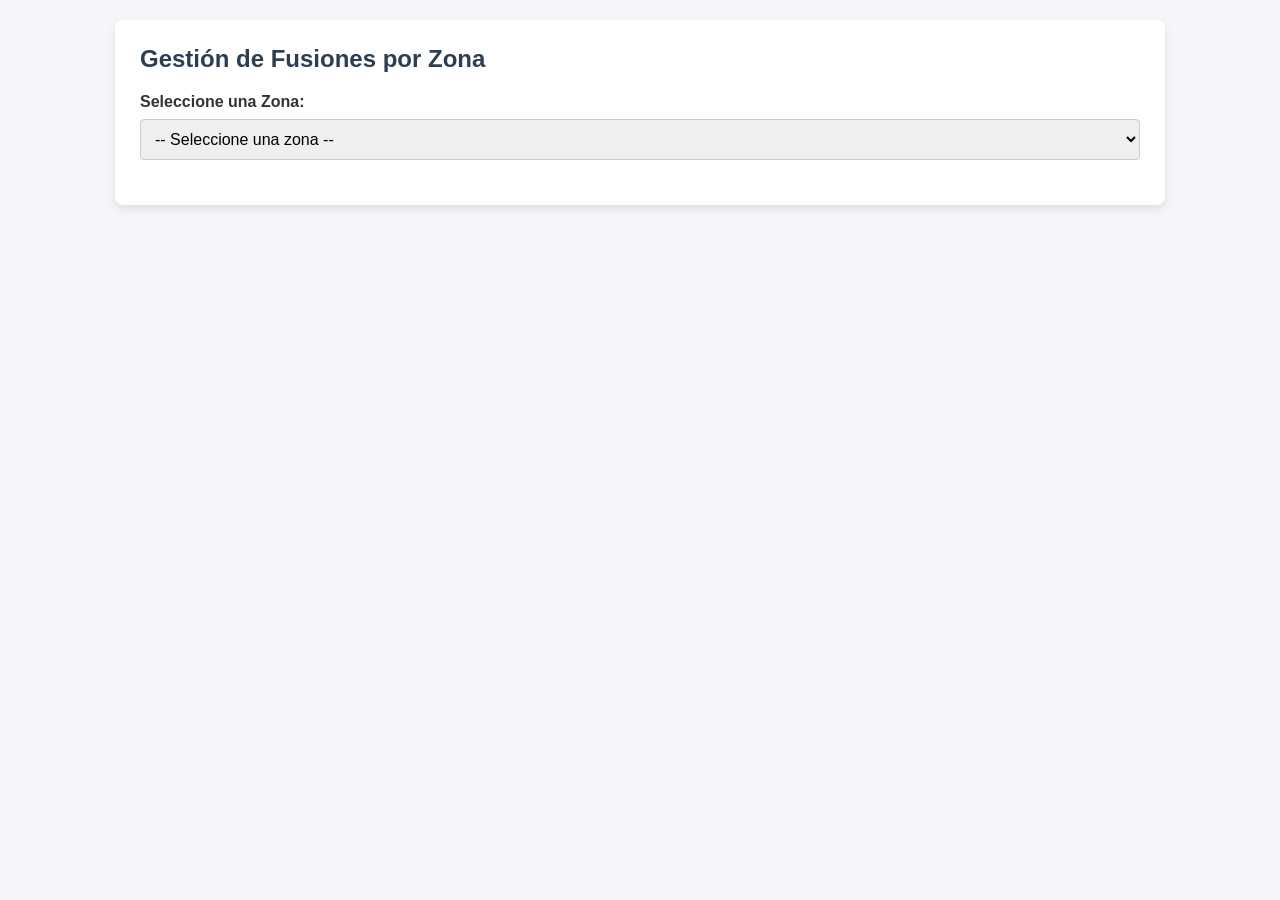
==== PLANTA INTERNA/index.html @ 2d10a82c "Create index.html" ====
<!DOCTYPE html>
<html lang="es">
<head>
    <meta charset="UTF-8">
    <meta name="viewport" content="width=device-width, initial-scale=1.0">
    <title>Gestión de Fusión de Fibras</title>
    <style>
        body {
            font-family: Arial, sans-serif;
            background-color: #f4f6f9;
            color: #333;
            margin: 0;
            padding: 20px;
        }
        .container {
            max-width: 1000px;
            margin: 0 auto;
            background: #ffffff;
            padding: 25px;
            border-radius: 8px;
            box-shadow: 0 4px 10px rgba(0,0,0,0.1);
        }
        h2 {
            margin-top: 0;
            color: #2c3e50;
        }
        .form-group {
            margin-bottom: 20px;
        }
        label {
            font-weight: bold;
            display: block;
            margin-bottom: 8px;
        }
        select {
            width: 100%;
            padding: 10px;
            border: 1px solid #ccc;
            border-radius: 4px;
            font-size: 16px;
        }
        table {
            width: 100%;
            border-collapse: collapse;
            margin-top: 15px;
        }
        th, td {
            border: 1px solid #ddd;
            padding: 12px;
            text-align: left;
            font-size: 14px;
        }
        th {
            background-color: #2c3e50;
            color: white;
        }
        tr:nth-child(even) {
            background-color: #f9f9f9;
        }
        .btn-edit {
            background-color: #3498db;
            color: white;
            border: none;
            padding: 6px 12px;
            border-radius: 4px;
            cursor: pointer;
            font-weight: bold;
        }
        .btn-edit:hover {
            background-color: #2980b9;
        }
        /* Estilos para las celdas de color pintadas */
        .color-badge {
            display: inline-block;
            padding: 4px 8px;
            border-radius: 4px;
            font-weight: bold;
            text-shadow: 0px 0px 2px rgba(0,0,0,0.3);
        }
    </style>
</head>
<body>

<div class="container">
    <h2>Gestión de Fusiones por Zona</h2>
    
    <div class="form-group">
        <label for="selectZona">Seleccione una Zona:</label>
        <select id="selectZona" onchange="mostrarDatosZona()">
            <option value="">-- Seleccione una zona --</option>
            <option value="zonaA">Zona A - Norte</option>
            <option value="zonaB">Zona B - Sur</option>
        </select>
    </div>

    <div id="resultadoContainer" style="display: none;">
        <h3 id="tituloZona"></h3>
        <table>
            <thead>
                <tr>
                    <th>Nro. de Caja</th>
                    <th>Hilo de Llegada</th>
                    <th>Hilo con que se fusiona (Color)</th>
                    <th>Estado de la Fibra</th>
                    <th>Código</th>
                    <th>Acción</th>
                </tr>
            </thead>
            <tbody id="tablaCuerpo">
                <!-- Los datos se inyectarán dinámicamente aquí -->
            </tbody>
        </table>
    </div>
</div>

<script>
    // Definición de los 12 colores estándar de fibra óptica con sus códigos HEX y color de texto adecuado
    const coloresFibra = [
        { nombre: "Azul", hex: "#0000FF", text: "#FFFFFF" },
        { nombre: "Naranja", hex: "#FF8000", text: "#000000" },
        { nombre: "Verde", hex: "#008000", text: "#FFFFFF" },
        { nombre: "Marrón", hex: "#804000", text: "#FFFFFF" },
        { nombre: "Gris", hex: "#808080", text: "#FFFFFF" },
        { nombre: "Blanco", hex: "#FFFFFF", text: "#000000" },
        { nombre: "Rojo", hex: "#FF0000", text: "#FFFFFF" },
        { nombre: "Negro", hex: "#000000", text: "#FFFFFF" },
        { nombre: "Amarillo", hex: "#FFFF00", text: "#000000" },
        { nombre: "Violeta", hex: "#800080", text: "#FFFFFF" },
        { nombre: "Rosado", hex: "#FFC0CB", text: "#000000" },
        { nombre: "Celeste", hex: "#00FFFF", text: "#000000" }
    ];

    // Datos simulados por zona (puedes conectarlo a Firebase o tu base de datos)
    const baseDatosZonas = {
        zonaA: [
            { caja: "Caja 01", hiloLlegada: "Hilo 1", colorFusionIndex: 0, estado: "Activo", codigo: "COD-001" },
            { caja: "Caja 01", hiloLlegada: "Hilo 2", colorFusionIndex: 2, estado: "Activo", codigo: "COD-002" },
            { caja: "Caja 02", hiloLlegada: "Hilo 1", colorFusionIndex: 4, estado: "Libre", codigo: "COD-003" }
        ],
        zonaB: [
            { caja: "Caja 05", hiloLlegada: "Hilo 1", colorFusionIndex: 1, estado: "Activo", codigo: "COD-004" },
            { caja: "Caja 06", hiloLlegada: "Hilo 3", colorFusionIndex: 6, estado: "Mantenimiento", codigo: "COD-005" }
        ]
    };

    function mostrarDatosZona() {
        const zonaSelect = document.getElementById("selectZona").value;
        const container = document.getElementById("resultadoContainer");
        const tbody = document.getElementById("tablaCuerpo");
        const tituloZona = document.getElementById("tituloZona");
        
        tbody.innerHTML = "";

        if (!zonaSelect) {
            container.style.display = "none";
            return;
        }

        container.style.display = "block";
        tituloZona.innerText = "Registros de la " + document.getElementById("selectZona").selectedOptions[0].text;

        const datos = baseDatosZonas[zonaSelect] || [];

        if (datos.length === 0) {
            tbody.innerHTML = `<tr><td colspan="6" style="text-align: center;">No hay registros para esta zona.</td></tr>`;
            return;
        }

        datos.forEach((item, index) => {
            const colorInfo = coloresFibra[item.colorFusionIndex];
            
            // Creamos la etiqueta pintada con el color correspondiente (sin texto plano aburrido)
            const spanColor = `<span class="color-badge" style="background-color: ${colorInfo.hex}; color: ${colorInfo.text};">${colorInfo.nombre}</span>`;

            const fila = `
                <tr>
                    <td>${item.caja}</td>
                    <td>${item.hiloLlegada}</td>
                    <td>${spanColor}</td>
                    <td>${item.estado}</td>
                    <td>${item.codigo}</td>
                    <td><button class="btn-edit" onclick="editarRegistro('${zonaSelect}', ${index})">Editar</button></td>
                </tr>
            `;
            tbody.innerHTML += fila;
        });
    }

    function editarRegistro(zona, index) {
        alert(`Modificar registro ${index + 1} de la ${zona}. Aquí puedes abrir un modal o formulario de edición.`);
    }
</script>

</body>
</html>
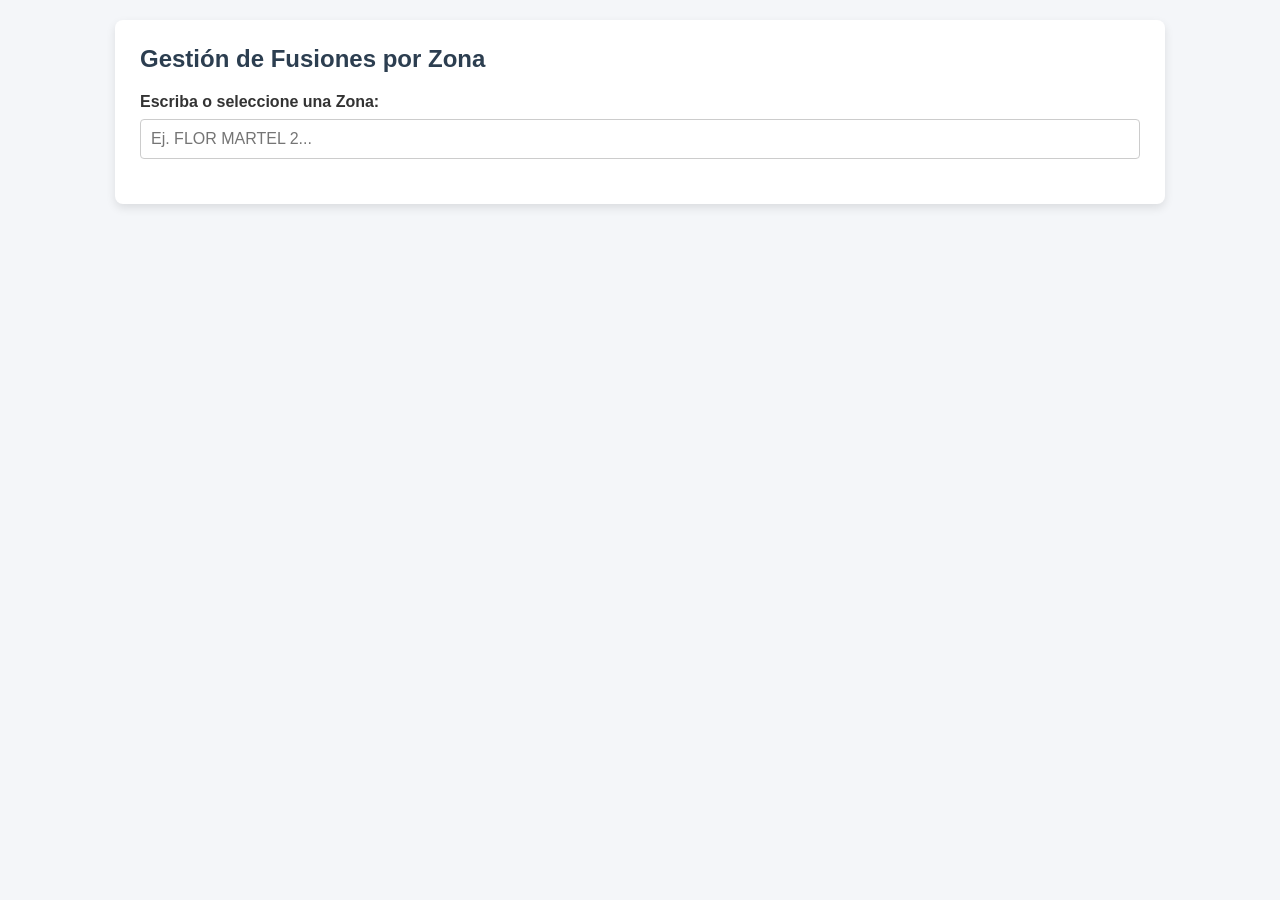
==== commit e66e87ad: "Update index.html" ====
--- a/PLANTA INTERNA/index.html
+++ b/PLANTA INTERNA/index.html
@@ -3,7 +3,7 @@
 <head>
     <meta charset="UTF-8">
     <meta name="viewport" content="width=device-width, initial-scale=1.0">
-    <title>Gestión de Fusión de Fibras</title>
+    <title>Gestión de Fusiones - Planta Interna</title>
     <style>
         body {
             font-family: Arial, sans-serif;
@@ -32,12 +32,13 @@
             display: block;
             margin-bottom: 8px;
         }
-        select {
+        input[type="text"] {
             width: 100%;
             padding: 10px;
             border: 1px solid #ccc;
             border-radius: 4px;
             font-size: 16px;
+            box-sizing: border-box;
         }
         table {
             width: 100%;
@@ -69,7 +70,6 @@
         .btn-edit:hover {
             background-color: #2980b9;
         }
-        /* Estilos para las celdas de color pintadas */
         .color-badge {
             display: inline-block;
             padding: 4px 8px;
@@ -85,12 +85,56 @@
     <h2>Gestión de Fusiones por Zona</h2>
     
     <div class="form-group">
-        <label for="selectZona">Seleccione una Zona:</label>
-        <select id="selectZona" onchange="mostrarDatosZona()">
-            <option value="">-- Seleccione una zona --</option>
-            <option value="zonaA">Zona A - Norte</option>
-            <option value="zonaB">Zona B - Sur</option>
-        </select>
+        <label for="inputZona">Escriba o seleccione una Zona:</label>
+        <input type="text" id="inputZona" list="listaZonas" placeholder="Ej. FLOR MARTEL 2..." oninput="mostrarDatosZona()">
+        <datalist id="listaZonas">
+            <option value="FLOR MARTEL 2">
+            <option value="MOLINA 1">
+            <option value="TREBOL">
+            <option value="CORINTHIOS 3">
+            <option value="BURGOS">
+            <option value="VILLA ESPERANZA 2">
+            <option value="JAZMINES 1">
+            <option value="SINCHI ROCA">
+            <option value="LOS ANGELES">
+            <option value="VILLA ESPERANZA 1">
+            <option value="CLAVELES">
+            <option value="MOLINA 2">
+            <option value="R28">
+            <option value="PEDREGALITO 3">
+            <option value="VALLE 2">
+            <option value="CORINTHIOS 2">
+            <option value="VALLE 1">
+            <option value="PEDREGAL BAJO">
+            <option value="PALOMAR 2">
+            <option value="FLOR MARTEL 1">
+            <option value="PALOMAR 1">
+            <option value="CORINTHIOS">
+            <option value="BELLA VISTA">
+            <option value="PARADITA">
+            <option value="PEDREGALITO 2">
+            <option value="LOMAS ALTAS 2">
+            <option value="LOMAS BAJAS 2">
+            <option value="LOMAS BAJAS">
+            <option value="PEDREGALITO 1">
+            <option value="LOMAS ALTAS">
+            <option value="VALLE SAGRADO 3">
+            <option value="COLINA 2">
+            <option value="VALLE SAGRADO 1">
+            <option value="ALAMO 2 (A2)">
+            <option value="ALAMO 3 (A3)">
+            <option value="JAZMINES 2">
+            <option value="ALAMO 5 (A5)">
+            <option value="ALAMO 1">
+            <option value="COLINA 1">
+            <option value="VALLE SAGRADO 2">
+            <option value="ALAMO 4 (A4)">
+            <option value="VALLE SAGRADO 6">
+            <option value="COLINA 3">
+            <option value="VALLE SAGRADO 4">
+            <option value="VALLE SAGRADO 5">
+            <option value="AVICOP">
+        </datalist>
     </div>
 
     <div id="resultadoContainer" style="display: none;">
@@ -107,14 +151,14 @@
                 </tr>
             </thead>
             <tbody id="tablaCuerpo">
-                <!-- Los datos se inyectarán dinámicamente aquí -->
+                <!-- Se llena dinámicamente -->
             </tbody>
         </table>
     </div>
 </div>
 
 <script>
-    // Definición de los 12 colores estándar de fibra óptica con sus códigos HEX y color de texto adecuado
+    // Los 12 colores estándar de fibra óptica
     const coloresFibra = [
         { nombre: "Azul", hex: "#0000FF", text: "#FFFFFF" },
         { nombre: "Naranja", hex: "#FF8000", text: "#000000" },
@@ -130,64 +174,62 @@
         { nombre: "Celeste", hex: "#00FFFF", text: "#000000" }
     ];
 
-    // Datos simulados por zona (puedes conectarlo a Firebase o tu base de datos)
-    const baseDatosZonas = {
-        zonaA: [
-            { caja: "Caja 01", hiloLlegada: "Hilo 1", colorFusionIndex: 0, estado: "Activo", codigo: "COD-001" },
-            { caja: "Caja 01", hiloLlegada: "Hilo 2", colorFusionIndex: 2, estado: "Activo", codigo: "COD-002" },
-            { caja: "Caja 02", hiloLlegada: "Hilo 1", colorFusionIndex: 4, estado: "Libre", codigo: "COD-003" }
-        ],
-        zonaB: [
-            { caja: "Caja 05", hiloLlegada: "Hilo 1", colorFusionIndex: 1, estado: "Activo", codigo: "COD-004" },
-            { caja: "Caja 06", hiloLlegada: "Hilo 3", colorFusionIndex: 6, estado: "Mantenimiento", codigo: "COD-005" }
-        ]
-    };
+    // Obtener lista completa de zonas desde el datalist
+    function obtenerZonasValidas() {
+        const options = document.querySelectorAll('#listaZonas option');
+        const zonas = [];
+        options.forEach(opt => zonas.push(opt.value));
+        return zonas;
+    }
 
     function mostrarDatosZona() {
-        const zonaSelect = document.getElementById("selectZona").value;
+        const zonaInput = document.getElementById("inputZona").value.trim().toUpperCase();
         const container = document.getElementById("resultadoContainer");
         const tbody = document.getElementById("tablaCuerpo");
         const tituloZona = document.getElementById("tituloZona");
         
         tbody.innerHTML = "";
 
-        if (!zonaSelect) {
+        const zonasValidas = obtenerZonasValidas();
+
+        if (!zonasValidas.includes(zonaInput)) {
             container.style.display = "none";
             return;
         }
 
         container.style.display = "block";
-        tituloZona.innerText = "Registros de la " + document.getElementById("selectZona").selectedOptions[0].text;
-
-        const datos = baseDatosZonas[zonaSelect] || [];
-
-        if (datos.length === 0) {
-            tbody.innerHTML = `<tr><td colspan="6" style="text-align: center;">No hay registros para esta zona.</td></tr>`;
-            return;
-        }
-
-        datos.forEach((item, index) => {
-            const colorInfo = coloresFibra[item.colorFusionIndex];
+        tituloZona.innerText = "Registros de la Zona: " + zonaInput;
+
+        // Generar 16 cajas ordenadas del 01 al 16 sin repetir
+        for (let i = 1; i <= 16; i++) {
+            let numeroCajaStr = i < 10 ? "Caja 0" + i : "Caja " + i;
             
-            // Creamos la etiqueta pintada con el color correspondiente (sin texto plano aburrido)
-            const spanColor = `<span class="color-badge" style="background-color: ${colorInfo.hex}; color: ${colorInfo.text};">${colorInfo.nombre}</span>`;
+            // Asignación de colores de ejemplo (puedes cambiarlo luego con base de datos)
+            let colorLlegadaIndex = (i - 1) % 12;
+            let colorFusionIndex = (i + 2) % 12;
+
+            const colorLlegadaInfo = coloresFibra[colorLlegadaIndex];
+            const colorFusionInfo = coloresFibra[colorFusionIndex];
+
+            const spanLlegada = `<span class="color-badge" style="background-color: ${colorLlegadaInfo.hex}; color: ${colorLlegadaInfo.text};">Hilo ${i} (${colorLlegadaInfo.nombre})</span>`;
+            const spanFusion = `<span class="color-badge" style="background-color: ${colorFusionInfo.hex}; color: ${colorFusionInfo.text};">${colorFusionInfo.nombre}</span>`;
 
             const fila = `
                 <tr>
-                    <td>${item.caja}</td>
-                    <td>${item.hiloLlegada}</td>
-                    <td>${spanColor}</td>
-                    <td>${item.estado}</td>
-                    <td>${item.codigo}</td>
-                    <td><button class="btn-edit" onclick="editarRegistro('${zonaSelect}', ${index})">Editar</button></td>
+                    <td>${numeroCajaStr}</td>
+                    <td>${spanLlegada}</td>
+                    <td>${spanFusion}</td>
+                    <td>Activo</td>
+                    <td>COD-${i < 10 ? '00' + i : '0' + i}</td>
+                    <td><button class="btn-edit" onclick="editarRegistro('${zonaInput}', '${numeroCajaStr}')">Editar</button></td>
                 </tr>
             `;
             tbody.innerHTML += fila;
-        });
+        }
     }
 
-    function editarRegistro(zona, index) {
-        alert(`Modificar registro ${index + 1} de la ${zona}. Aquí puedes abrir un modal o formulario de edición.`);
+    function editarRegistro(zona, caja) {
+        alert(`Editar registro de la Zona: ${zona} - ${caja}`);
     }
 </script>
 
